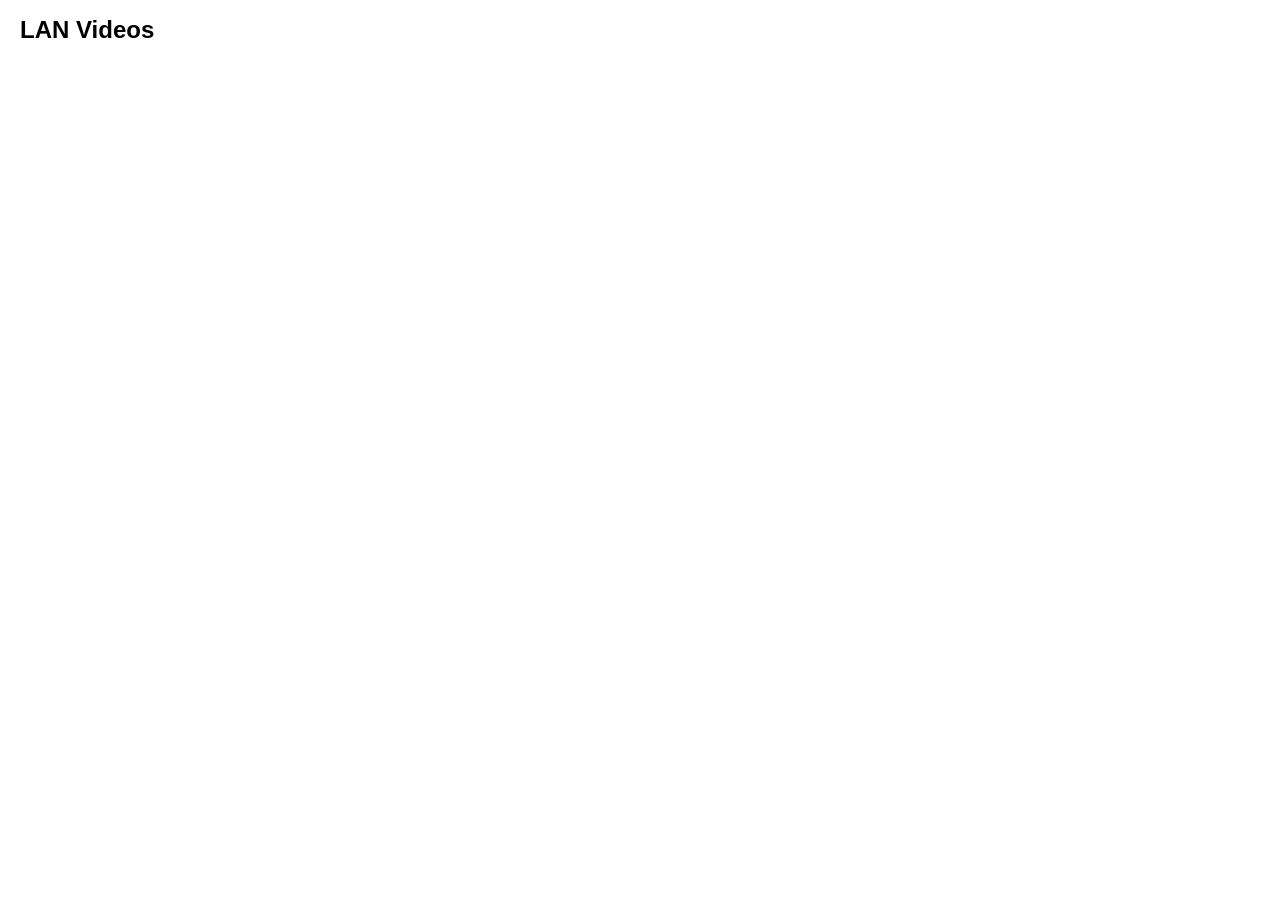
==== server/src/main/resources/static/index.html @ 5aeb8434 "Initial commit: Crewcast" ====
<!DOCTYPE html>
<html lang="en">
<head>
<meta charset="utf-8">
<meta name="viewport" content="width=device-width, initial-scale=1">
<title>Crewcast</title>
<style>
body{font-family:sans-serif;margin:1rem 1.25rem}
h2{margin-top:0}
</style>
</head>
<body>
<h2>LAN Videos</h2>
<ul id="video-list"></ul>
<script src="/index.js"></script>
</body>
</html>
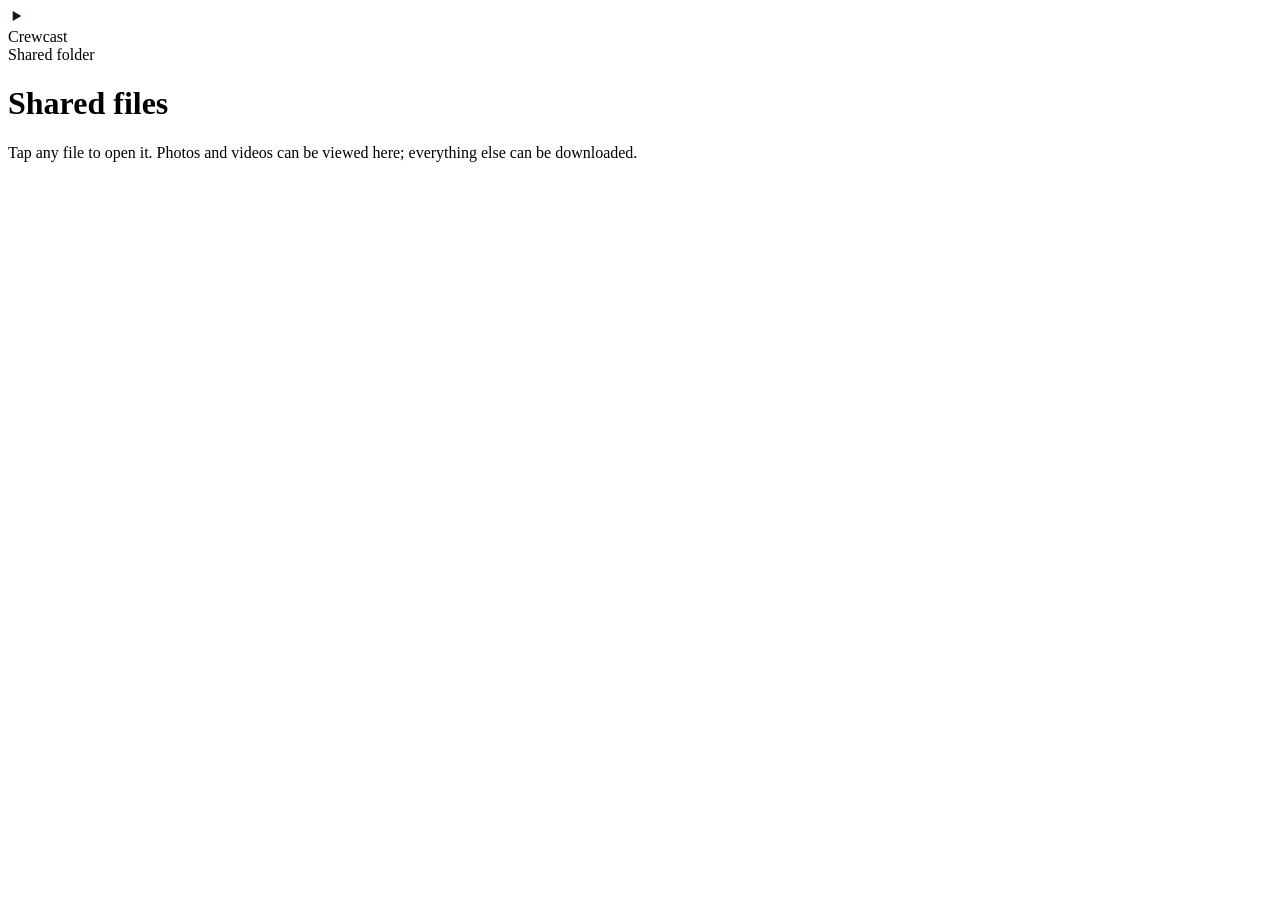
==== commit d8ffea5d: "Add file popup viewer, download for any file type and safe folder sharing Co-Authored-By: Claude Son" ====
--- a/server/src/main/resources/static/index.html
+++ b/server/src/main/resources/static/index.html
@@ -4,14 +4,71 @@
 <meta charset="utf-8">
 <meta name="viewport" content="width=device-width, initial-scale=1">
 <title>Crewcast</title>
-<style>
-body{font-family:sans-serif;margin:1rem 1.25rem}
-h2{margin-top:0}
-</style>
+<link rel="preconnect" href="https://fonts.googleapis.com">
+<link href="https://fonts.googleapis.com/css2?family=DM+Sans:wght@400;500;600;700&family=JetBrains+Mono:wght@500&display=swap" rel="stylesheet">
+<link rel="stylesheet" href="/index.css">
 </head>
 <body>
-<h2>LAN Videos</h2>
-<ul id="video-list"></ul>
+<header class="app-header">
+  <div class="brand">
+    <div class="brand-mark" aria-hidden="true">
+      <svg width="16" height="16" viewBox="0 0 24 24" aria-hidden="true"><path d="M7 4.5v15l13-7.5z" fill="#06201D"></path></svg>
+    </div>
+    <div class="brand-name">Crewcast</div>
+  </div>
+  <div id="header-count" class="header-count" aria-live="polite"></div>
+</header>
+
+<main class="main">
+  <div class="hero">
+    <div class="hero-kicker">Shared folder</div>
+    <h1 id="share-title">Shared files</h1>
+    <p class="hero-lead">Tap any file to open it. Photos and videos can be viewed here; everything else can be downloaded.</p>
+  </div>
+  <div id="file-grid" class="file-grid" role="list"></div>
+  <p id="status-message" class="empty-state" hidden></p>
+</main>
+
+<div id="modal" class="modal-root" hidden>
+  <button type="button" class="modal-backdrop" id="modal-backdrop" aria-label="Close popup"></button>
+  <div class="modal-dialog" id="modal-dialog" role="dialog" aria-modal="true" aria-labelledby="modal-title">
+    <div class="modal-head">
+      <div class="modal-titles">
+        <div id="modal-title" class="modal-title"></div>
+        <div id="modal-sub" class="modal-sub"></div>
+      </div>
+      <button type="button" class="modal-close" id="modal-close" aria-label="Close">
+        <svg width="20" height="20" viewBox="0 0 24 24" fill="none" stroke="currentColor" stroke-width="2" stroke-linecap="round" aria-hidden="true"><path d="M6 6l12 12M18 6L6 18"></path></svg>
+      </button>
+    </div>
+    <div id="modal-preview" class="modal-body" hidden>
+      <div class="preview-frame" id="preview-frame"></div>
+    </div>
+    <div id="modal-viewer" class="modal-body" hidden>
+      <iframe id="viewer-frame" class="viewer-frame" title="Media viewer" allow="fullscreen"></iframe>
+      <img id="viewer-image" class="viewer-frame" alt="" tabindex="-1" hidden>
+    </div>
+    <div id="modal-no-preview" class="no-preview" hidden>
+      <div class="no-preview-icon" id="no-preview-ext"></div>
+      <div class="no-preview-text">
+        <h2>No preview for this file type</h2>
+        <p>Download it to open it on your device.</p>
+      </div>
+    </div>
+    <div class="modal-actions">
+      <button type="button" class="btn btn-secondary" id="btn-back" hidden>Back</button>
+      <button type="button" class="btn btn-outline" id="btn-view" hidden>
+        <svg width="18" height="18" viewBox="0 0 24 24" fill="none" stroke="currentColor" stroke-width="2" stroke-linecap="round" stroke-linejoin="round" aria-hidden="true"><path d="M2 12s3.6-7 10-7 10 7 10 7-3.6 7-10 7S2 12 2 12z"></path><circle cx="12" cy="12" r="3"></circle></svg>
+        View
+      </button>
+      <a class="btn btn-primary" id="btn-download" download href="#">
+        <svg width="18" height="18" viewBox="0 0 24 24" fill="none" stroke="currentColor" stroke-width="2.2" stroke-linecap="round" stroke-linejoin="round" aria-hidden="true"><path d="M12 4v11M7 11l5 5 5-5M5 20h14"></path></svg>
+        Download
+      </a>
+    </div>
+  </div>
+</div>
+
 <script src="/index.js"></script>
 </body>
 </html>
